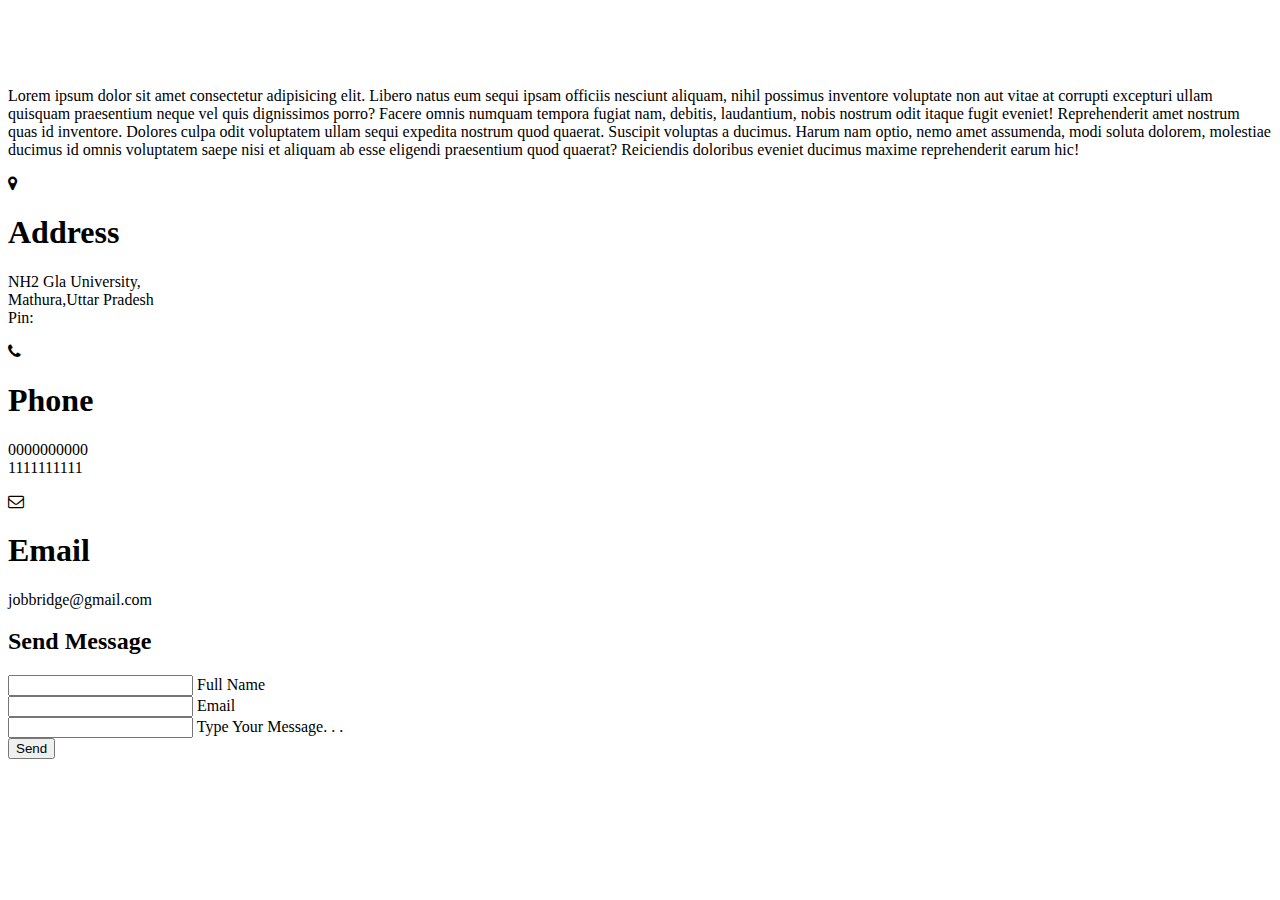
==== contactus.html @ 193e9a15 "section add" ====
<!DOCTYPE html>
<html lang="en">
<head>
    <meta charset="UTF-8">
    <meta name="viewport" content="width=device-width, initial-scale=1.0">
    <title>Contact Us</title>
    <link rel="stylesheet" href="../Job_bridge/css/contact.css">
    <link rel="stylesheet" href="https://stackpath.bootstrapcdn.com/font-awesome/4.7.0/css/font-awesome.min.css" integrity="sha384-wvfXpqpZZVQGK6TAh5PVlGOfQNHSoD2xbE+QkPxCAFlNEevoEH3Sl0sibVcOQVnN" crossorigin="anonymous">
</head>
<body>
    <section class="contact">
        <div class="content">
            <h1 style="color: #fff;font-size: 35px;">Contact Us</h1>
            <p>Lorem ipsum dolor sit amet consectetur adipisicing elit. Libero natus eum sequi ipsam officiis nesciunt aliquam, nihil possimus inventore voluptate non aut vitae at corrupti excepturi ullam quisquam praesentium neque vel quis dignissimos porro? Facere omnis numquam tempora fugiat nam, debitis, laudantium, nobis nostrum odit itaque fugit eveniet! Reprehenderit amet nostrum quas id inventore. Dolores culpa odit voluptatem ullam sequi expedita nostrum quod quaerat. Suscipit voluptas a ducimus. Harum nam optio, nemo amet assumenda, modi soluta dolorem, molestiae ducimus id omnis voluptatem saepe nisi et aliquam ab esse eligendi praesentium quod quaerat? Reiciendis doloribus eveniet ducimus maxime reprehenderit earum hic!</p>
        </div>
        <div class="container">
            <div class="contactinfo">
                <div class="box">
                    <div class="icon"><i class="fa fa-map-marker" aria-hidden="true"></i></div>
                        <div class="text">
                            <h1>Address</h1>
                            <p>NH2 Gla University,<br>Mathura,Uttar Pradesh<br>Pin:</p>
                        </div>
                </div>
                <div class="box">
                    <div class="icon"><i class="fa fa-phone" aria-hidden="true"></i></div>
                        <div class="text">
                            <h1>Phone</h1>
                            <p>0000000000 <br>1111111111</p>
                        </div>
                </div>
                <div class="box">
                    <div class="icon"><i class="fa fa-envelope-o" aria-hidden="true"></i></div>
                        <div class="text">
                            <h1>Email</h1>
                            <p>jobbridge@gmail.com</p>
                        </div>
                </div>
            </div>
            <div class="contactform">
                <form >
                    <h2>Send Message</h2>
                    <div class="inputbox">
                        <input type="text" name="" required="required">
                        <span>Full Name </span>
                    </div>
                    <div class="inputbox">
                        <input type="text" name="" required="required">
                        <span>Email </span>
                    </div>
                    <div class="inputbox">
                        <input type="text" name="" required="required">
                        <!-- <textarea name="" id="" cols="52" rows="3"></textarea> -->
                        <span>Type Your Message. . . </span>
                    </div>
                    <div class="inputbox">
                        <input type="submit" value="Send" >
                    </div>
                </form>
            </div>
        </div>
    </section>
</body>
</html>
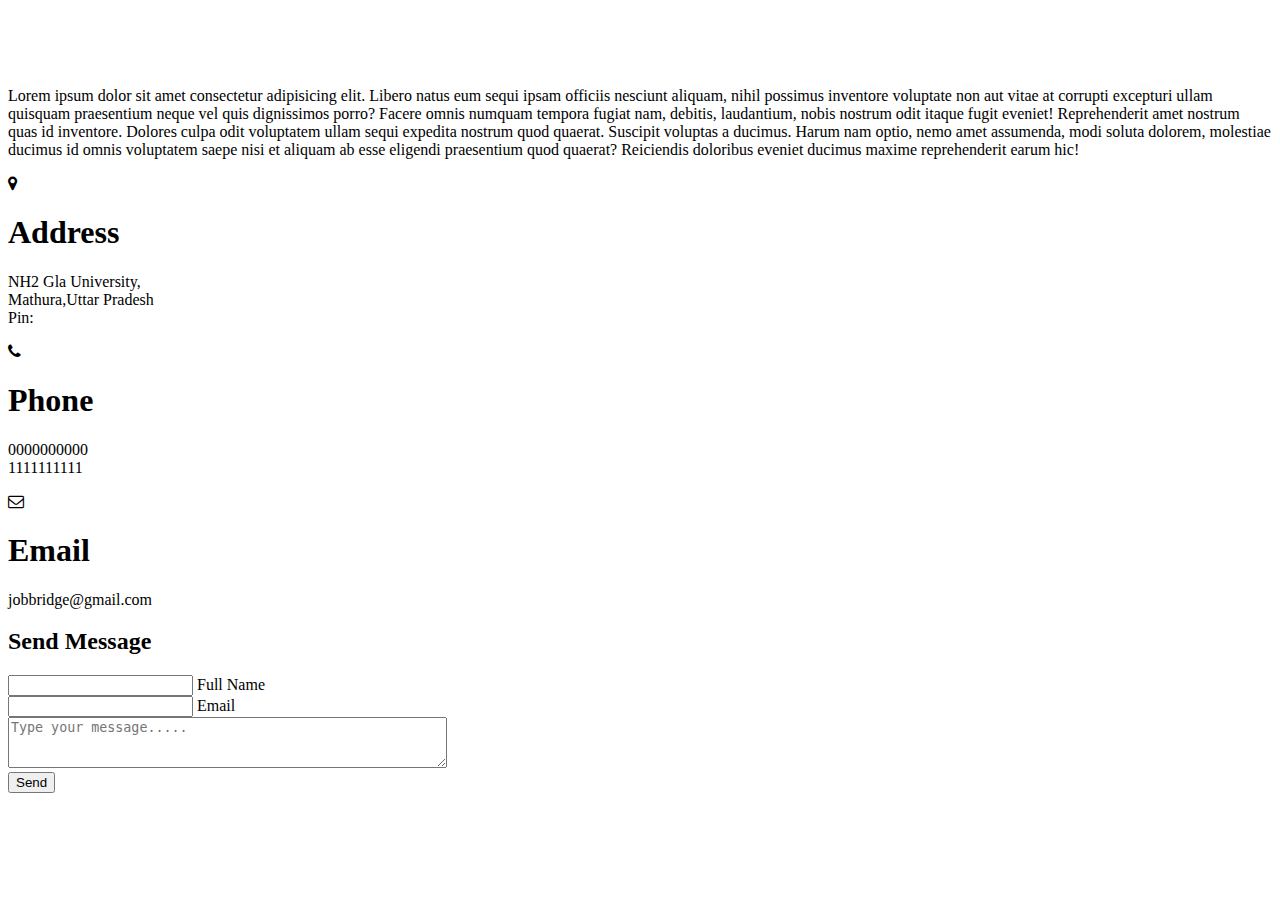
==== commit e227f9bf: "database correction" ====
--- a/contactus.html
+++ b/contactus.html
@@ -49,9 +49,7 @@
                         <span>Email </span>
                     </div>
                     <div class="inputbox">
-                        <input type="text" name="" required="required">
-                        <!-- <textarea name="" id="" cols="52" rows="3"></textarea> -->
-                        <span>Type Your Message. . . </span>
+                        <textarea name="" id="" cols="52" rows="3" placeholder="Type your message....."></textarea>
                     </div>
                     <div class="inputbox">
                         <input type="submit" value="Send" >
